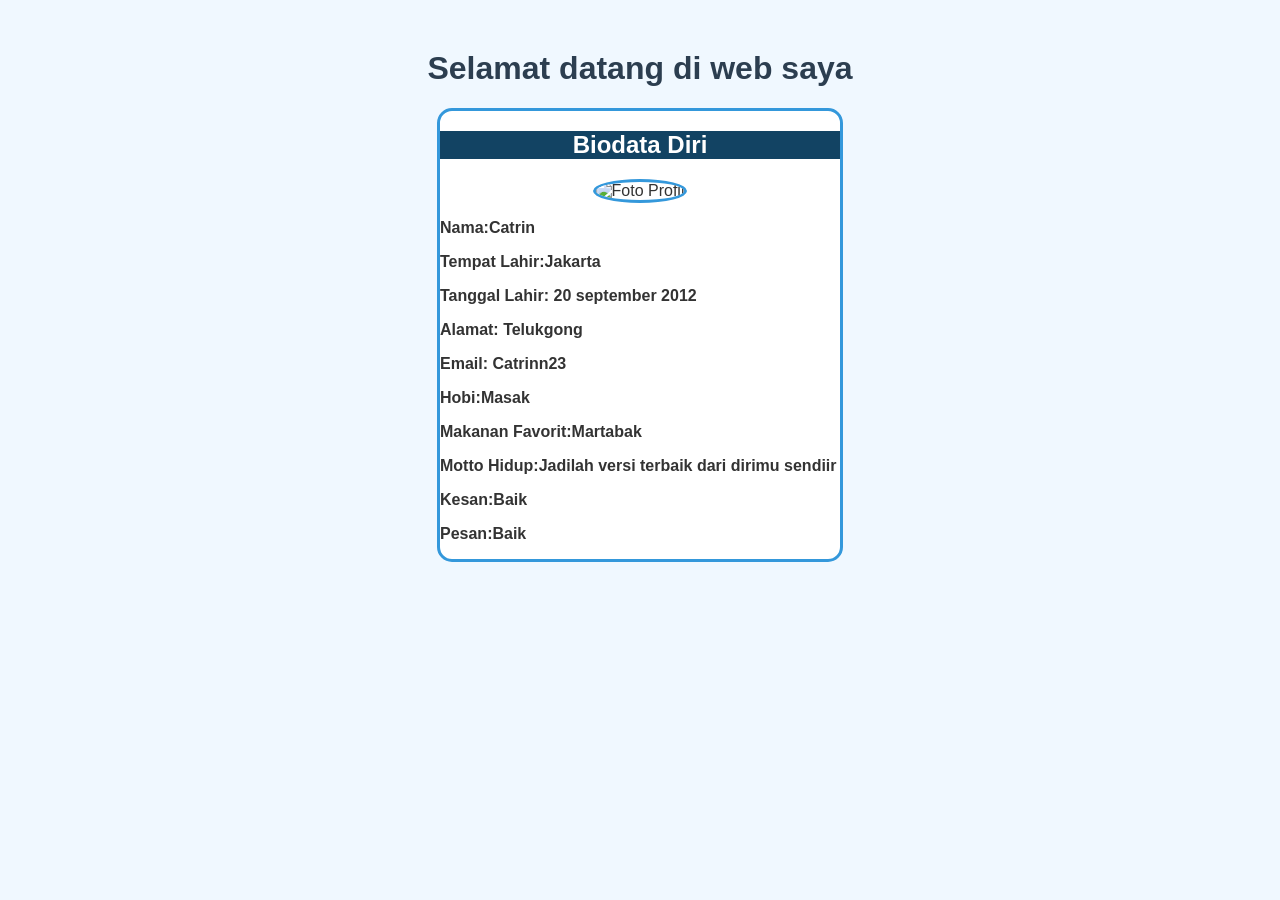
==== biodata.html @ e5a75c71 "ubah html" ====
<!DOCTYPE html>
<html lang="en">
<head>
    <title>Tugas Biodata Diri</title>
    <link rel="stylesheet" href="style.css">
    <link rel="stylesheet" href="biodata.css">
</head>
<body>
    <div class="wadah-utama">

        <div class="judul">
            <h1>Selamat datang di web saya</h1>
        </div>

        <div class="kartu-biodata">
            <h2>Biodata Diri</h2>

            <div class="bungkus-foto">
                <img src="foto.png" alt="Foto Profil">
            </div>

            <div class="informasi-diri">
                <p><strong>Nama:Catrin</strong></p>
                <p><strong>Tempat Lahir:Jakarta</strong></p>
                <p><strong>Tanggal Lahir: 20 september 2012</strong></p>
                <p><strong>Alamat: Telukgong</strong></p>
                <p><strong>Email: Catrinn23</strong></p>
                <p><strong>Hobi:Masak</strong></p>
                <p><strong>Makanan Favorit:Martabak</strong></p>
                <p><strong>Motto Hidup:Jadilah versi terbaik dari dirimu sendiir</strong></p>
                <p><strong>Kesan:Baik</strong></p>
                <p><strong>Pesan:Baik</strong></p>
            </div>
        </div>
    </div>
</body>
</html>
---- style.css ----
body{
    margin: 0;
    padding: 0;
}

ul{
    list-style-type: none;
    margin: 0;
    padding: 0;
    overflow: hidden;
    background: navy;
    position: fixed;
    top: 0;
    width: 100%;
}

li {
    float: left;
}

li a {
    display: block;
    color: white;
    text-align: center;
    padding: 14px 16px;
    text-decoration: none;
}

li a:hover{
    background: lime;
    color:black;
}

li a.active{
    background :#3fe1bd;
    color: black;
}

h1{
    margin-top:50px;
}
---- biodata.css ----
/* mengatur gaya dasar seluruh halaman web */
body {
    background-color: #f0f8ff;
    font-family: arial, sans-serif;
    color: #333333;
}

/* mengatur wadah paling luar agr teksnya rata tengah */
.wadah-utama {
    text-align: center;
}

/* mngahis bagian judul */
.judul h1 {
    color: #2c3e50
}

/* membuat tampilan kotak biodata seperti "kartu" */
.kartu-biodata {
    background-color: white;
    width: 90%;
    max-width: 400px;
    margin: auto;
    border-style: solid;
    border-color: #3498db;
    border-radius: 15px;
}

/* menghias judul di dalam kartu */
.kartu-biodata h2 {
    background-color: #124363;
    color: white;
}

/* menghias foto profil agar bentuknya lingkaran dan kekinian */
.bungkus-foto img {
    width: 120px;
    height: 120px;
    border-style: solid;
    border-color: #3498db;
    border-radius: 50%;
}

/* mengatur teks biodata agar rapi dan rata kiri */
.informasi-diri {
    text-align: left;
    font-size: 14p;
}
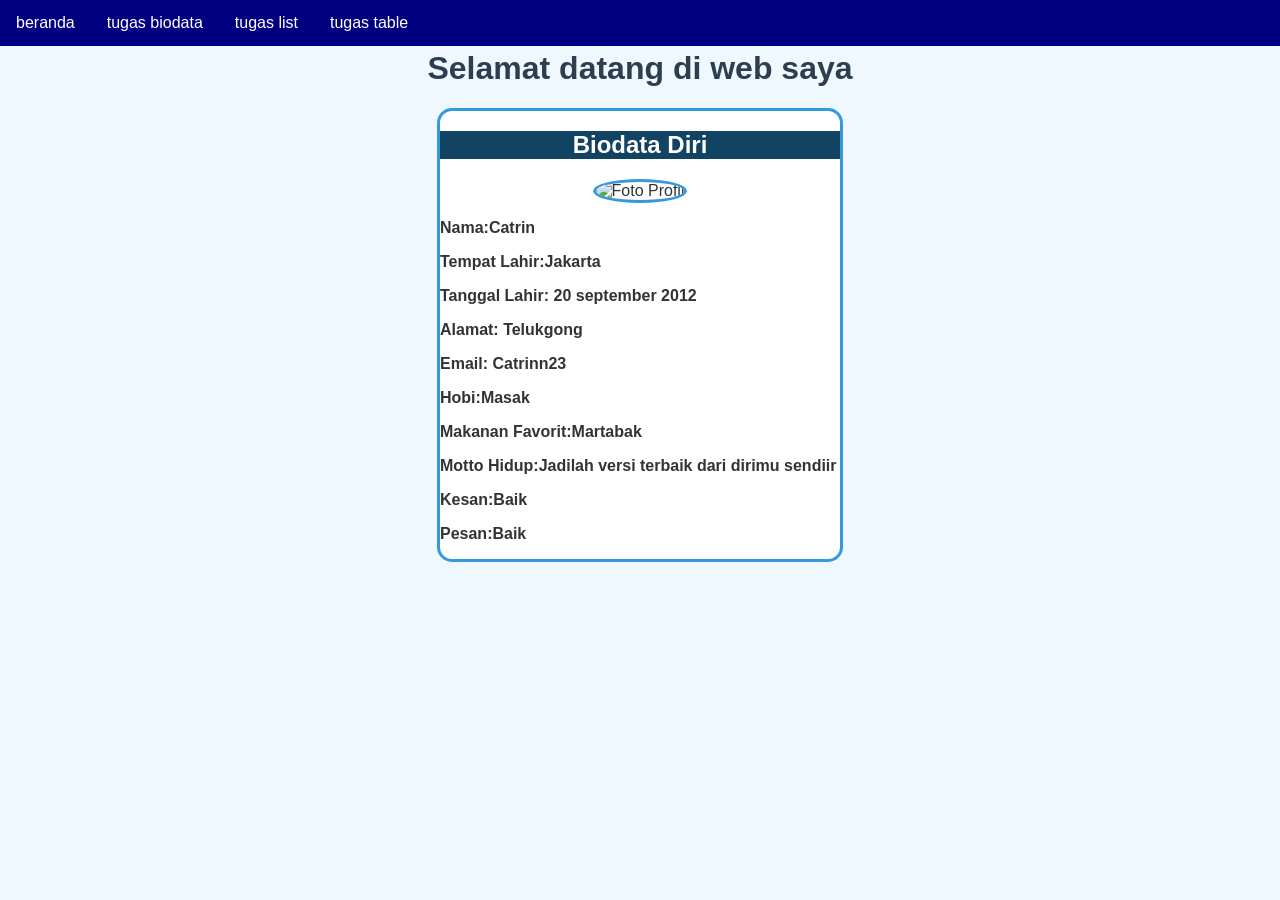
==== commit 9e7057c3: "ubah html" ====
--- a/biodata.html
+++ b/biodata.html
@@ -7,7 +7,12 @@
 </head>
 <body>
     <div class="wadah-utama">
-
+<ul>
+        <li><a href="index.html">beranda</a></li>
+        <li><a href="biodata.html">tugas biodata</a></li>
+        <li><a href="list.html">tugas list</a></li>
+        <li><a href="table.html">tugas table</a></li>
+    </ul>
         <div class="judul">
             <h1>Selamat datang di web saya</h1>
         </div>
